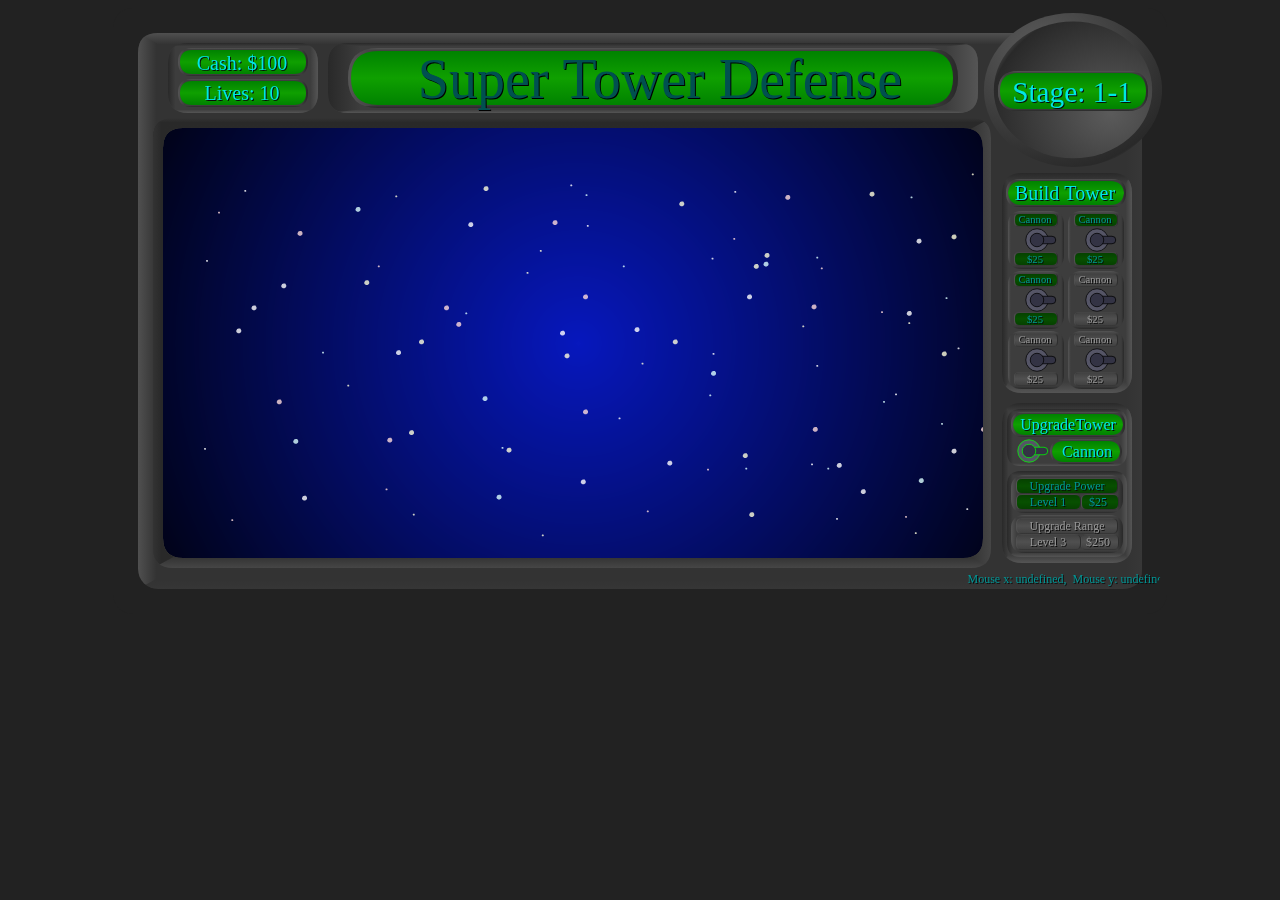
==== SuperTower.html @ f2200d89 "[Backup]: v1.0.0" ====
<!DOCTYPE html>
<html>
  <head>
    <meta charset="UTF-8" />
    <title>Super Tower!</title>
    <link rel="stylesheet" type="text/css" href="SuperTower.css" />
  </head>

  <body>
    <section>
      <div
        id="canvasesdiv"
        style="position: relative; width: 1054px; height: 606px"
      >
        <canvas
          id="layerBackgroundImage"
          style="z-index: 1"
          height="576px"
          width="1024"
        >
          This text is displayed if your browser does not support HTML5 Canvas.
        </canvas>
        <canvas id="layerStage" style="z-index: 2" height="576px" width="1024">
          This text is displayed if your browser does not support HTML5 Canvas.
        </canvas>
        <canvas
          id="layerUIStatic"
          style="z-index: 3"
          height="576px"
          width="1024"
        >
          This text is displayed if your browser does not support HTML5 Canvas.
        </canvas>
        <canvas
          id="layerUIDynamic"
          style="z-index: 4"
          height="576px"
          width="1024"
        >
          This text is displayed if your browser does not support HTML5 Canvas.
        </canvas>
      </div>

      <script src="Utilities.js"></script>
      <script src="Background.js"></script>
      <script src="SuperTower.js"></script>
      <script>
        SuperTower.init();
      </script>
    </section>
  </body>
</html>
---- SuperTower.css ----
body {
  background-color: #222222;
}

div {
  background-color: #222222;
  border-radius: 20px;
  margin: auto;
}

canvas {
  border-radius: 20px;
  width: 1024px;
  height: 576px;
  position: absolute;
  top: 5px;
  left: 25px;
}
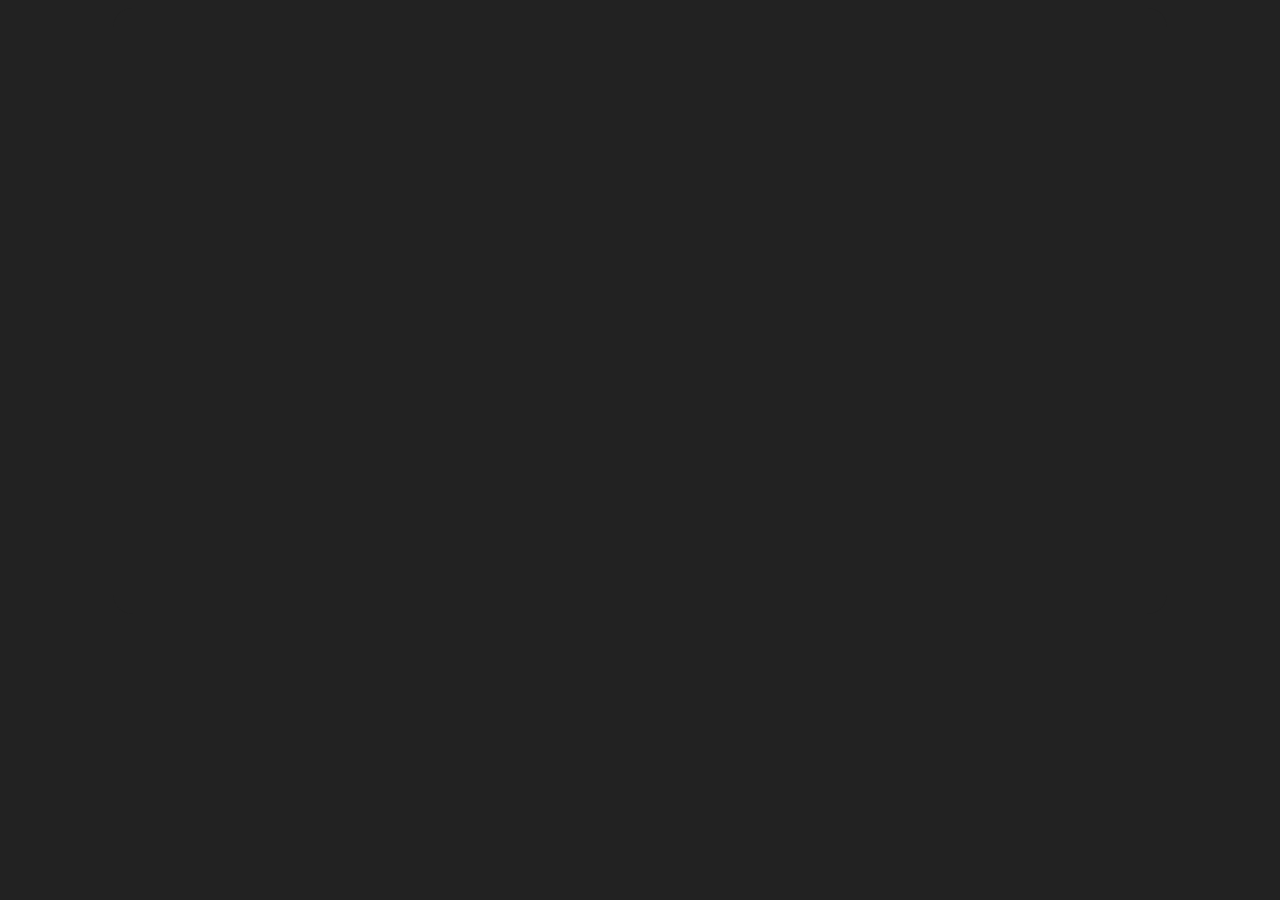
==== commit 19863da6: "[Backup]: v2.0.1" ====
--- a/SuperTower.html
+++ b/SuperTower.html
@@ -5,7 +5,6 @@
     <title>Super Tower!</title>
     <link rel="stylesheet" type="text/css" href="SuperTower.css" />
   </head>
-
   <body>
     <section>
       <div
@@ -41,6 +40,10 @@
         </canvas>
       </div>
 
+      <script src="Point.js"></script>
+      <script src="Path.js"></script>
+      <script src="Stage.js"></script>
+      <script src="StageList.js"></script>
       <script src="Utilities.js"></script>
       <script src="Background.js"></script>
       <script src="SuperTower.js"></script>
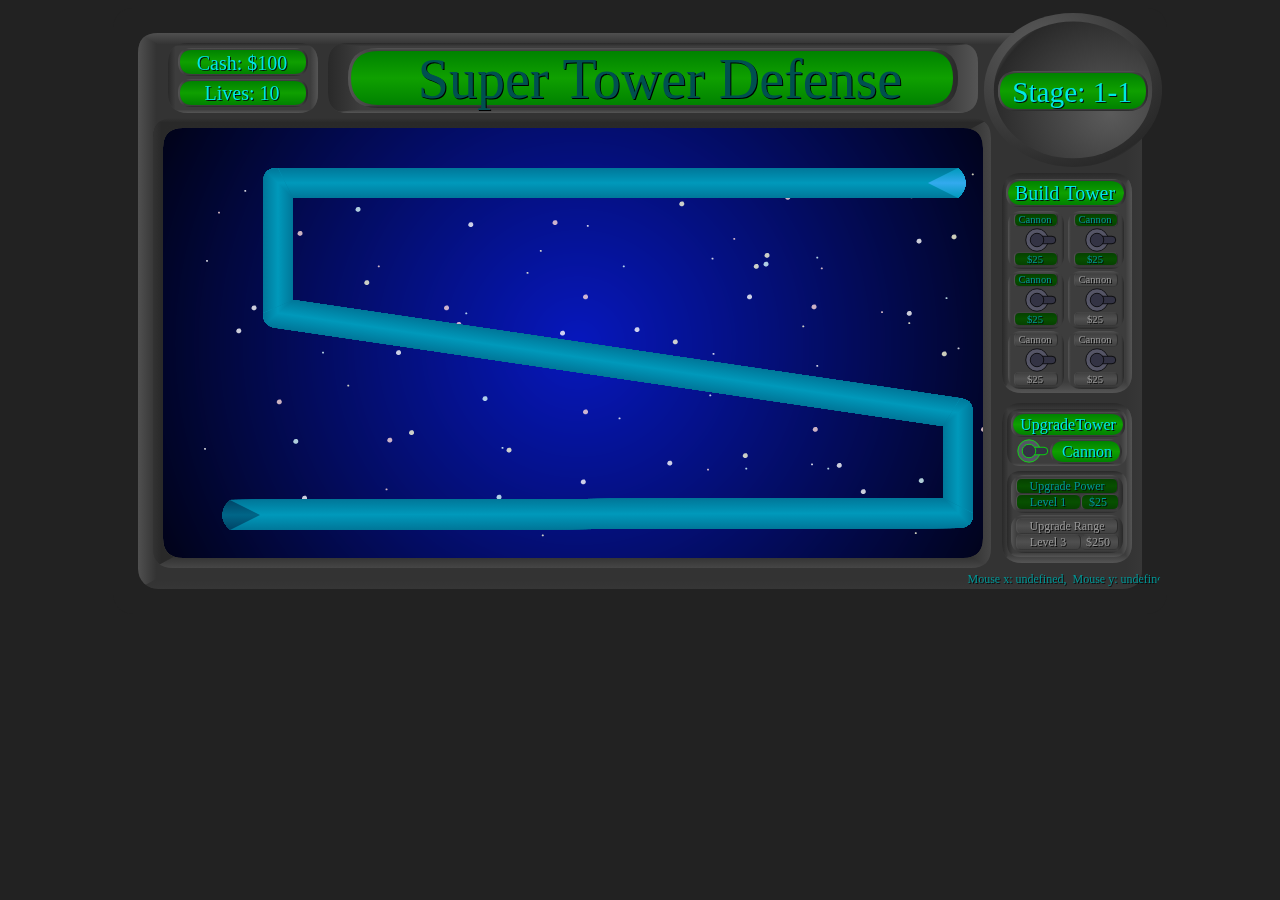
==== commit d83f0a22: "[Backup]: v3.0.2" ====
--- a/SuperTower.html
+++ b/SuperTower.html
@@ -23,7 +23,7 @@
           This text is displayed if your browser does not support HTML5 Canvas.
         </canvas>
         <canvas
-          id="layerUIStatic"
+          id="layerEnemies"
           style="z-index: 3"
           height="576px"
           width="1024"
@@ -31,8 +31,16 @@
           This text is displayed if your browser does not support HTML5 Canvas.
         </canvas>
         <canvas
+          id="layerUIStatic"
+          style="z-index: 4"
+          height="576px"
+          width="1024"
+        >
+          This text is displayed if your browser does not support HTML5 Canvas.
+        </canvas>
+        <canvas
           id="layerUIDynamic"
-          style="z-index: 4"
+          style="z-index: 5"
           height="576px"
           width="1024"
         >
@@ -40,6 +48,12 @@
         </canvas>
       </div>
 
+      <script src="EnemyWaves.js"></script>
+      <script src="EnemySpawn.js"></script>
+      <script src="Enemies.js"></script>
+      <script src="EnemyList.js"></script>
+      <script src="EnemyDrawing.js"></script>
+      <script src="Enemy.js"></script>
       <script src="Point.js"></script>
       <script src="Path.js"></script>
       <script src="Stage.js"></script>
